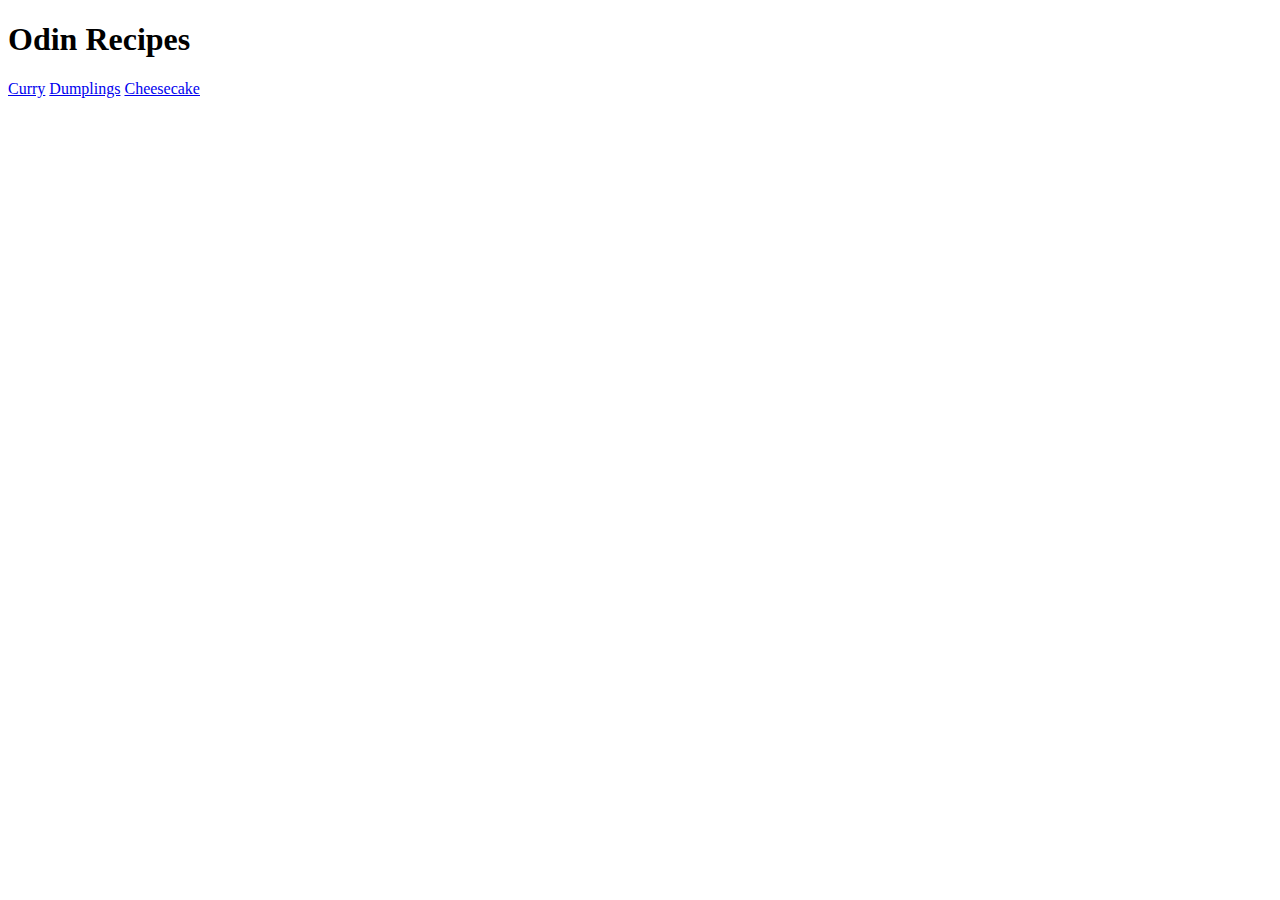
==== index.html @ 745ce4ab "Added 3 recipe pages, page structure, and images" ====
<!DOCTYPE html>
<html lang="en">
<head>
    <meta charset="UTF-8">
    <meta http-equiv="X-UA-Compatible" content="IE=edge">
    <meta name="viewport" content="width=device-width, initial-scale=1.0">
    <title>Odin Recipes</title>
</head>

<body>
    <h1>Odin Recipes</h1>


    <a href="recipes/curry.html">Curry</a>
    <a href="recipes/dumplings.html">Dumplings</a>
    <a href="recipes/cheesecake.html">Cheesecake</a>
</body>
</html>
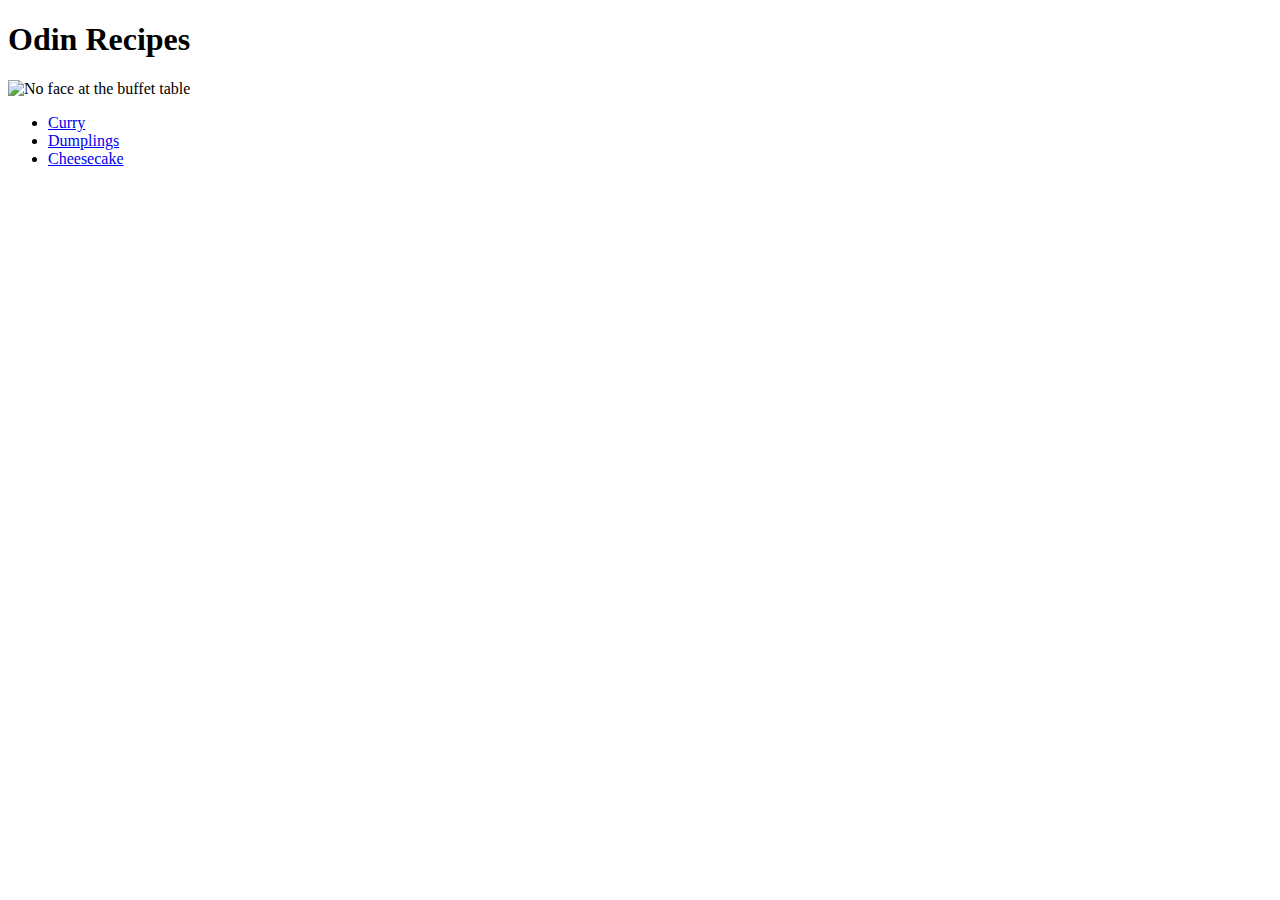
==== commit 9701d88f: "Added ingredients, steps, and links for navigation" ====
--- a/index.html
+++ b/index.html
@@ -1,5 +1,6 @@
 <!DOCTYPE html>
 <html lang="en">
+
 <head>
     <meta charset="UTF-8">
     <meta http-equiv="X-UA-Compatible" content="IE=edge">
@@ -10,9 +11,14 @@
 <body>
     <h1>Odin Recipes</h1>
 
+    <img src="../odin-recipes/images/noface.jpg" alt="No face at the buffet table">
 
-    <a href="recipes/curry.html">Curry</a>
-    <a href="recipes/dumplings.html">Dumplings</a>
-    <a href="recipes/cheesecake.html">Cheesecake</a>
+    <ul>
+        <li><a href="recipes/curry.html">Curry</a></li>
+        <li><a href="recipes/dumplings.html">Dumplings</a></li>
+        <li><a href="recipes/cheesecake.html">Cheesecake</a></li>
+    </ul>
+
 </body>
+
 </html>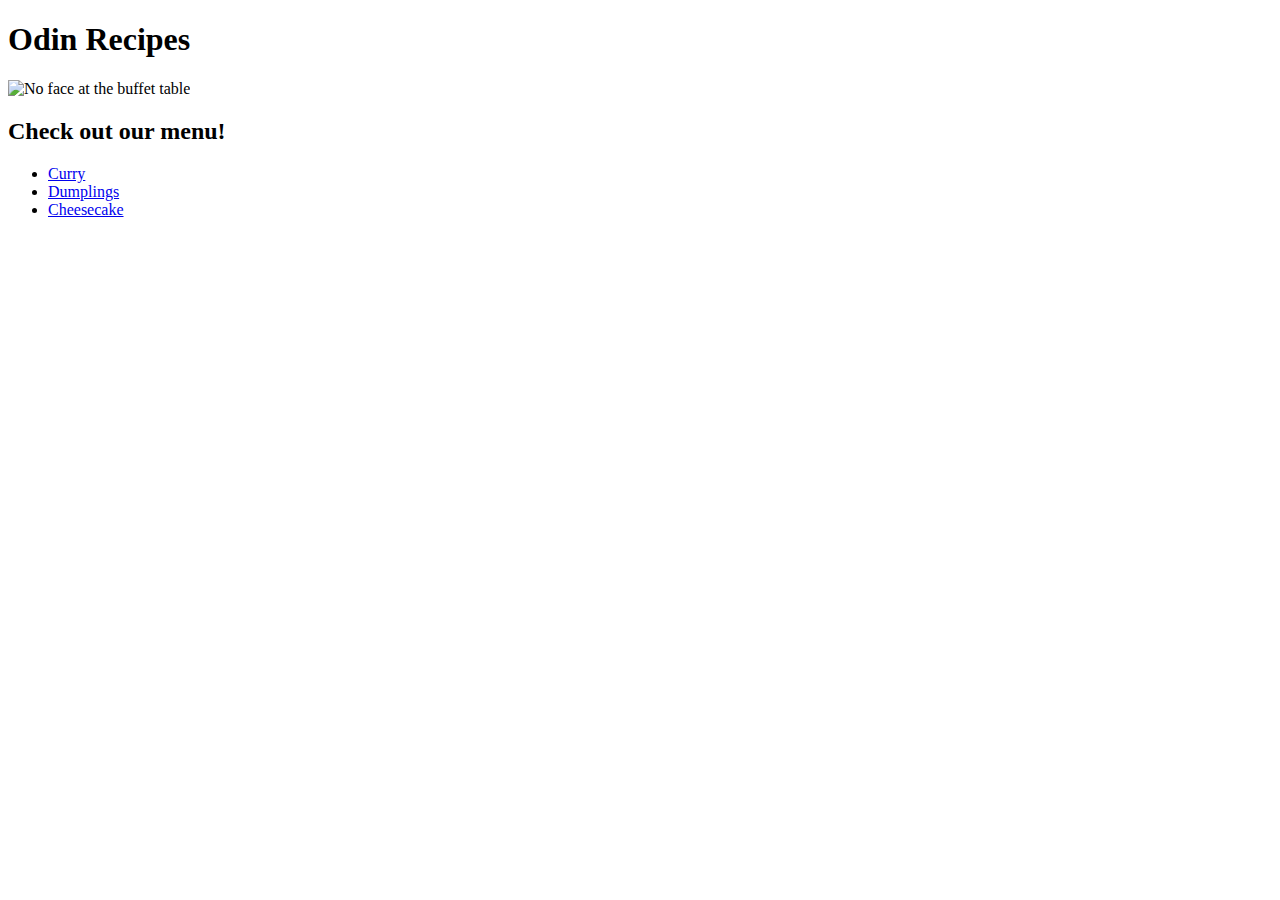
==== commit e4887ef0: "Added titles to recipe pages & updated READ.md" ====
--- a/index.html
+++ b/index.html
@@ -13,6 +13,8 @@
 
     <img src="../odin-recipes/images/noface.jpg" alt="No face at the buffet table">
 
+    <h2>Check out our menu!</h2>
+
     <ul>
         <li><a href="recipes/curry.html">Curry</a></li>
         <li><a href="recipes/dumplings.html">Dumplings</a></li>
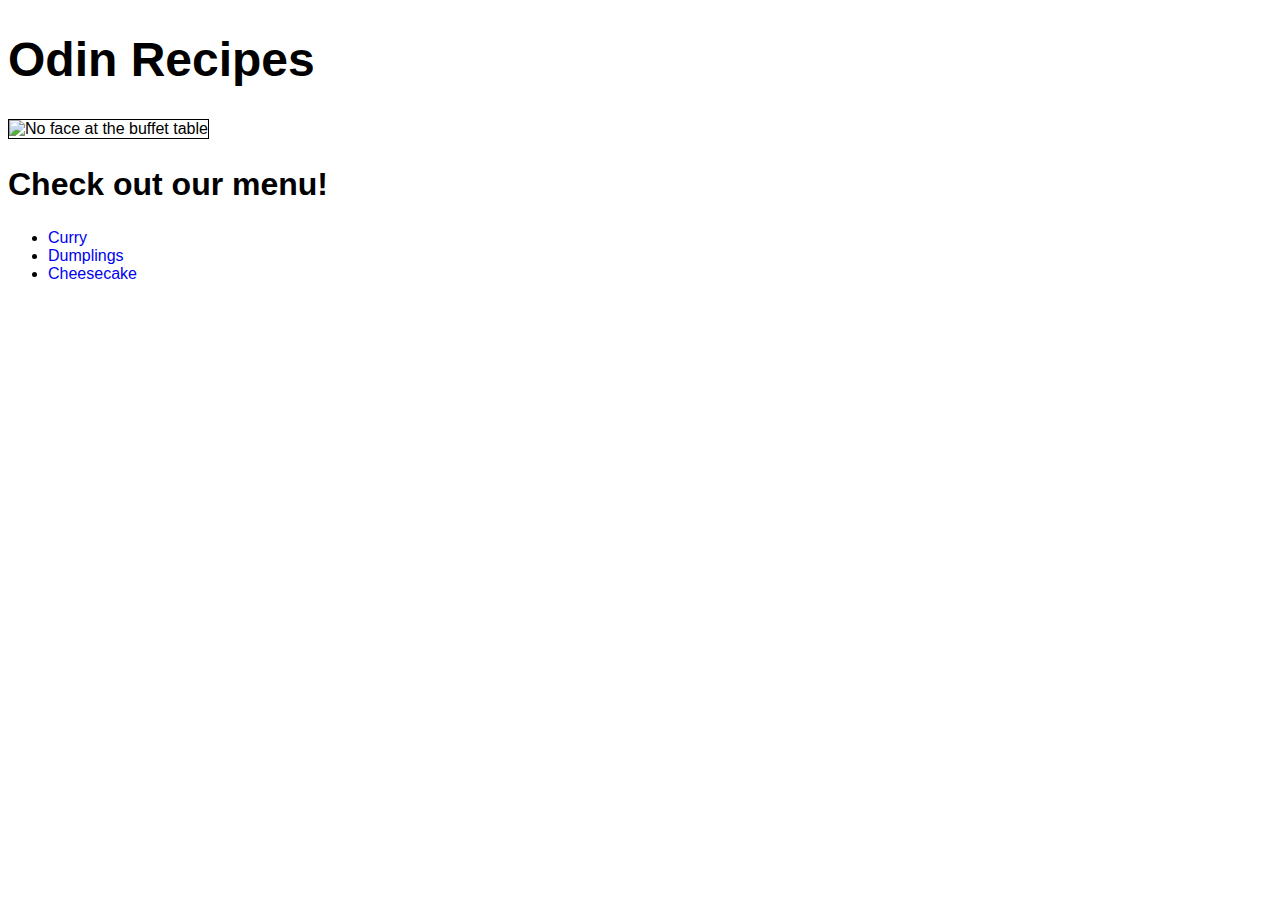
==== commit 56a85f1e: "Added CSS properties, tagged elements with classes" ====
--- a/index.html
+++ b/index.html
@@ -5,15 +5,16 @@
     <meta charset="UTF-8">
     <meta http-equiv="X-UA-Compatible" content="IE=edge">
     <meta name="viewport" content="width=device-width, initial-scale=1.0">
+    <link rel="stylesheet" href="style.css">
     <title>Odin Recipes</title>
 </head>
 
 <body>
-    <h1>Odin Recipes</h1>
+    <h1 class="title">Odin Recipes</h1>
 
-    <img src="../odin-recipes/images/noface.jpg" alt="No face at the buffet table">
+    <img src="../odin-recipes/images/noface.jpg" alt="No face at the buffet table" class="picture">
 
-    <h2>Check out our menu!</h2>
+    <h2 class="subtitle">Check out our menu!</h2>
 
     <ul>
         <li><a href="recipes/curry.html">Curry</a></li>
--- a/style.css
+++ b/style.css
@@ -0,0 +1,22 @@
+* {
+  font-family: 'Lucida Sans', 'Lucida Sans Regular', 'Lucida Grande', 'Lucida Sans Unicode', Geneva, Verdana, sans-serif;
+  font-size: 16px;
+  text-decoration: none;
+}
+
+.title {
+  font-size: 3em;
+}
+
+.subtitle {
+  font-size: 2em;
+}
+
+.picture {
+  border: 1px solid black;
+}
+
+img {
+    height: auto;
+    width: 80%;
+  }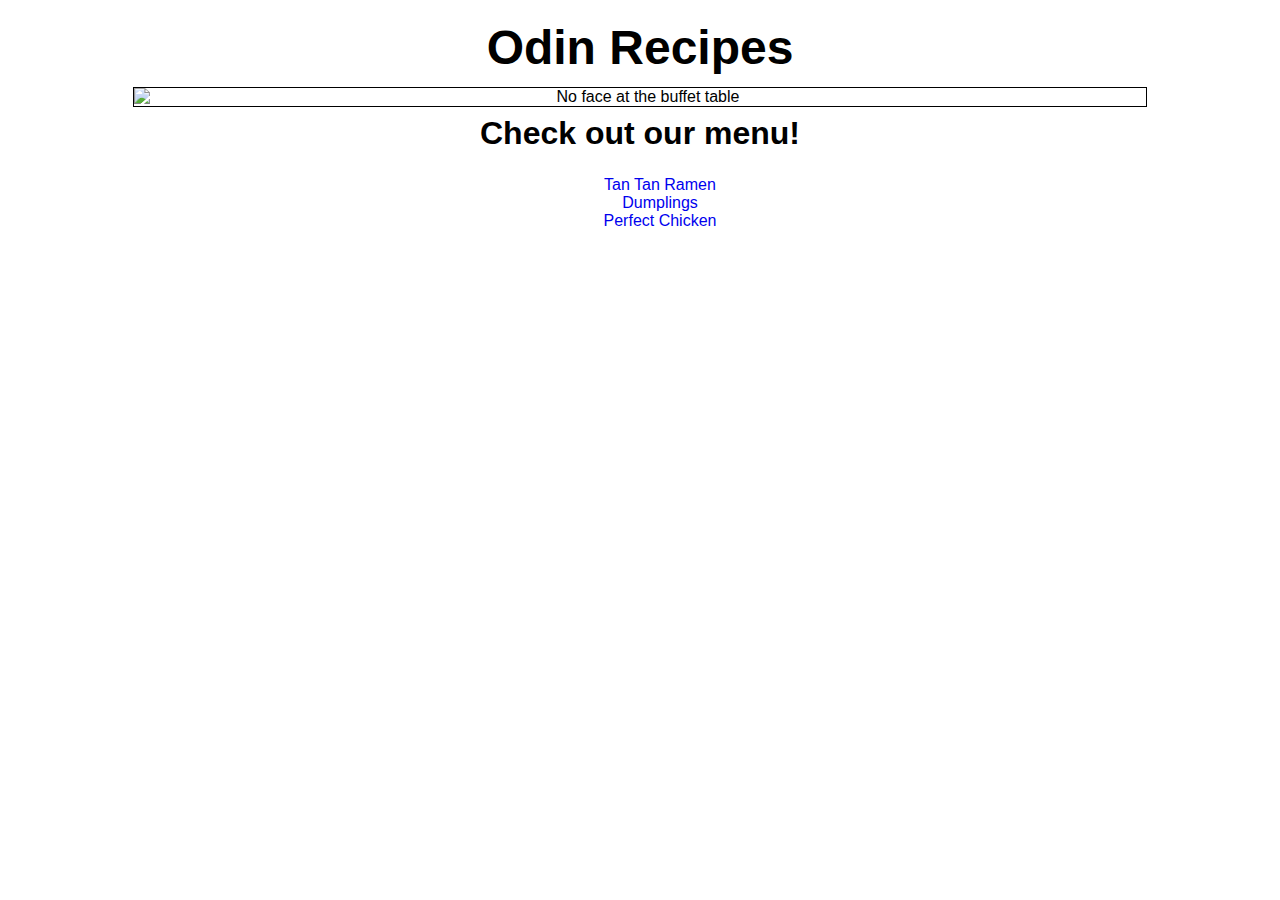
==== commit 7cb5ddfe: "Remade project and added alignment styling for easier readability on mobile devices" ====
--- a/index.html
+++ b/index.html
@@ -16,10 +16,11 @@
 
     <h2 class="subtitle">Check out our menu!</h2>
 
-    <ul>
-        <li><a href="recipes/curry.html">Curry</a></li>
+    <ul class="menu">
+        <li><a href="recipes/ramen.html">Tan Tan Ramen</a></li>
         <li><a href="recipes/dumplings.html">Dumplings</a></li>
-        <li><a href="recipes/cheesecake.html">Cheesecake</a></li>
+        <li><a href="recipes/chicken.html">Perfect Chicken</a></li>
+        
     </ul>
 
 </body>
--- a/style.css
+++ b/style.css
@@ -19,4 +19,24 @@
 img {
     height: auto;
     width: 80%;
-  }+    margin: 1em;
+}
+
+.picture, .title, .subtitle {
+  display: block;
+  margin: auto;
+  text-align: center;
+}
+
+ol {
+  padding: 1.25em;
+}
+
+.menu {
+  text-align: center;
+  list-style-type: none;
+}
+
+.title, .subtitle {
+  padding: 0.25em;
+}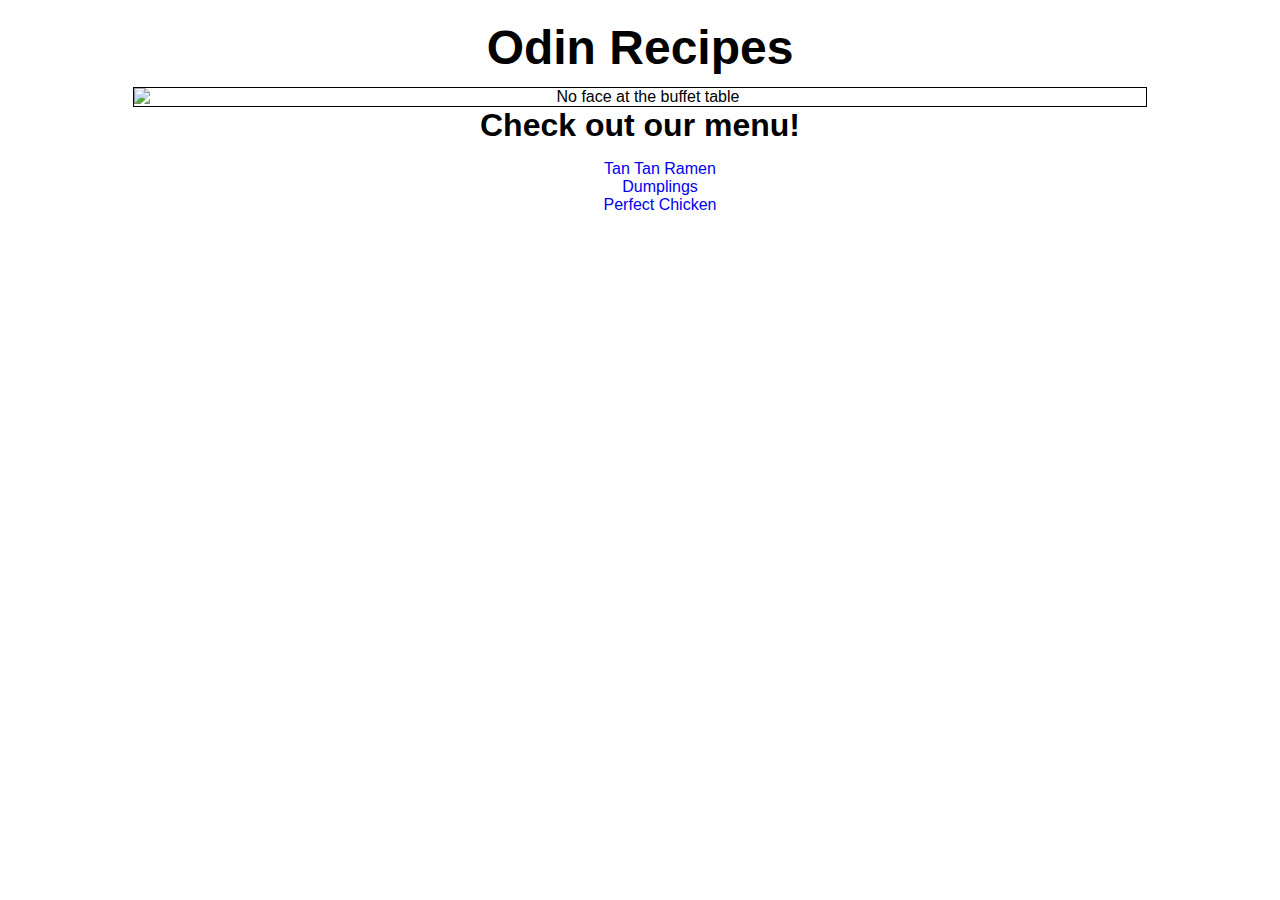
==== commit 539bb28a: "Added homepage content in container and added flex properties" ====
--- a/index.html
+++ b/index.html
@@ -10,18 +10,19 @@
 </head>
 
 <body>
-    <h1 class="title">Odin Recipes</h1>
-
-    <img src="../odin-recipes/images/noface.jpg" alt="No face at the buffet table" class="picture">
-
-    <h2 class="subtitle">Check out our menu!</h2>
-
-    <ul class="menu">
-        <li><a href="recipes/ramen.html">Tan Tan Ramen</a></li>
-        <li><a href="recipes/dumplings.html">Dumplings</a></li>
-        <li><a href="recipes/chicken.html">Perfect Chicken</a></li>
-        
-    </ul>
+    <div class="container">
+        <h1 class="title">Odin Recipes</h1>
+    
+        <img src="../odin-recipes/images/noface.jpg" alt="No face at the buffet table" class="picture">
+    
+        <h2 class="subtitle">Check out our menu!</h2>
+    
+        <ul class="menu">
+            <li><a href="recipes/ramen.html">Tan Tan Ramen</a></li>
+            <li><a href="recipes/dumplings.html">Dumplings</a></li>
+            <li><a href="recipes/chicken.html">Perfect Chicken</a></li>
+        </ul>
+    </div>
 
 </body>
 
--- a/style.css
+++ b/style.css
@@ -4,8 +4,17 @@
   text-decoration: none;
 }
 
+.container {
+  display: flex;
+  flex-direction: column;
+  align-items: center;
+}
+
 .title {
   font-size: 3em;
+  padding: 0.25em;
+  display: flex;
+  justify-content: center;
 }
 
 .subtitle {
@@ -22,7 +31,7 @@
     margin: 1em;
 }
 
-.picture, .title, .subtitle {
+.picture, .title, .subtitle, figcaption {
   display: block;
   margin: auto;
   text-align: center;
@@ -37,6 +46,8 @@
   list-style-type: none;
 }
 
-.title, .subtitle {
-  padding: 0.25em;
+.menu {
+  display: flex;
+  flex-direction: column;
+  justify-content: center;
 }